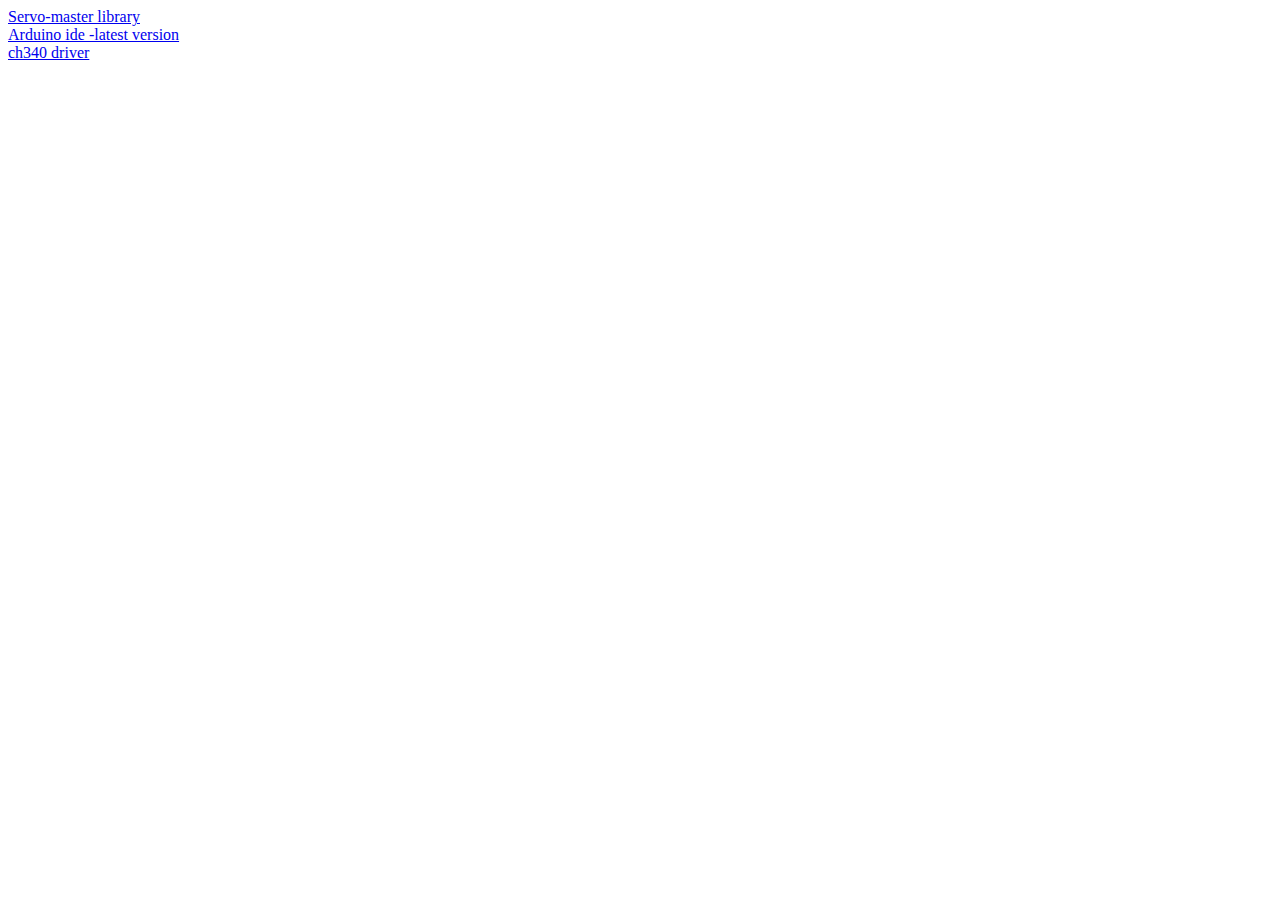
==== index.html @ 2696df00 "Update index.html" ====
<!DOCTYPE html>
<html lang="en">
<head>
    <meta charset="UTF-8">
    <meta http-equiv="X-UA-Compatible" content="IE=edge">
    <meta name="viewport" content="width=device-width, initial-scale=1.0">
    <title>Document</title>
</head>
<body>
    <div>
    <a href="https://github.com/jasinjesin/robotics/blob/main/Servo-master.zip"download>
        Servo-master library
    </a>
    </div>
    <div>
    <a href="C:\Users\WWWJA\Downloads\ProjectX robotics Course Libraries\arduino-ide_2.1.0_Windows_64bit (1).exe"download>
        Arduino ide -latest version
    </a>
    </div>
    <div>
    <a href="C:\Users\WWWJA\Downloads\ProjectX robotics Course Libraries\CH341SER.EXE"download>
        ch340 driver
    </a>
    </div>
</body>
</html>
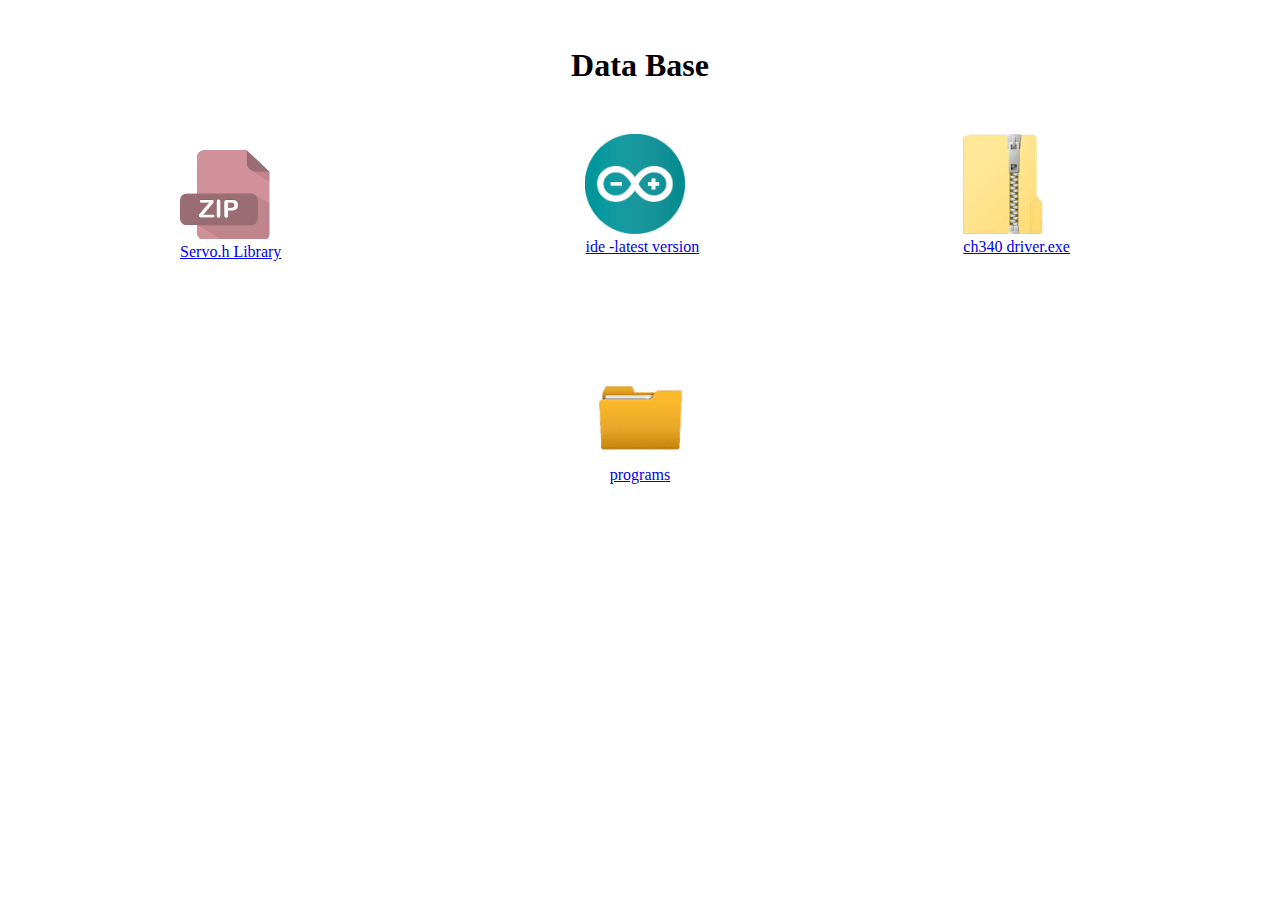
==== commit 619b48ef: "Add files via upload" ====
--- a/index.html
+++ b/index.html
@@ -1,26 +1,52 @@
 <!DOCTYPE html>
 <html lang="en">
 <head>
+    <link rel="stylesheet" href="ab.css">
+    <style>
+        body { 
+          background-image: url('project psd frame.png');
+          background-repeat: no-repeat;
+          background-attachment: fixed;
+          background-position: center; 
+        }
+        </style>
     <meta charset="UTF-8">
     <meta http-equiv="X-UA-Compatible" content="IE=edge">
     <meta name="viewport" content="width=device-width, initial-scale=1.0">
-    <title>Document</title>
+    <title>ProjectX Data Base</title>
 </head>
 <body>
     <div>
-    <a href="https://github.com/jasinjesin/robotics/blob/main/Servo-master.zip"download>
-        Servo-master library
-    </a>
+    <center>
+    <img src="nave-icon (1).png" alt="">
+    </center>
+    <diV></diV>
+        <center>
+        <b><h1>Data Base</h1></b>
+       </center>
+    </diV>
     </div>
-    <div>
-    <a href="C:\Users\WWWJA\Downloads\ProjectX robotics Course Libraries\arduino-ide_2.1.0_Windows_64bit (1).exe"download>
-        Arduino ide -latest version
-    </a>
+    <div class="abc">
+        <figure>
+            <a href="C:\Users\WWWJA\Downloads\ProjectX robotics Course Libraries\Servo-master.zip"download>
+                <img src="images-removebg-preview.png" alt="" width="90px"> 
+                <center><figcaption>Servo.h Library</figcaption></center>
+            </a>
+          </figure>
+          <a href="C:\Users\WWWJA\Downloads\ProjectX robotics Course Libraries\arduino-ide_2.1.0_Windows_64bit (1).exe"download>
+            <img src="207-2079566_arduino-1-logo-png-transparent-arduino-logo-png-removebg-preview.png" alt="" width="100px">
+            <center><figcaption>ide -latest version</figcaption></center>
+        </a>
+        <a href="C:\Users\WWWJA\Downloads\ProjectX robotics Course Libraries\CH341SER.EXE"download>
+            <img src="download-removebg-preview.png" alt="" width="80px">
+            <center><figcaption>ch340 driver.exe</driver></figcaption></center>
+        </a>
     </div>
-    <div>
-    <a href="C:\Users\WWWJA\Downloads\ProjectX robotics Course Libraries\CH341SER.EXE"download>
-        ch340 driver
-    </a>
+    <div class="abd">
+        <a href="2.html">
+            <img src="png-clipart-icon-application-software-file-manager-android-web-browser-folder-miscellaneous-angle-removebg-preview.png" alt="" width="150px">
+            <center><figcaption>programs</figcaption></center>
+        </a>
     </div>
 </body>
 </html>
--- a/ab.css
+++ b/ab.css
@@ -0,0 +1,16 @@
+.abc {
+    display: flex;
+    justify-content:space-around;
+    margin-right: 70px;
+    margin-top: 50px;
+}
+.abd{
+    display: flex;
+    justify-content:center;
+    margin-top: 100px;
+}
+.abe{
+    display: flex;
+    justify-content:space-evenly;
+    margin-top: 50px;
+}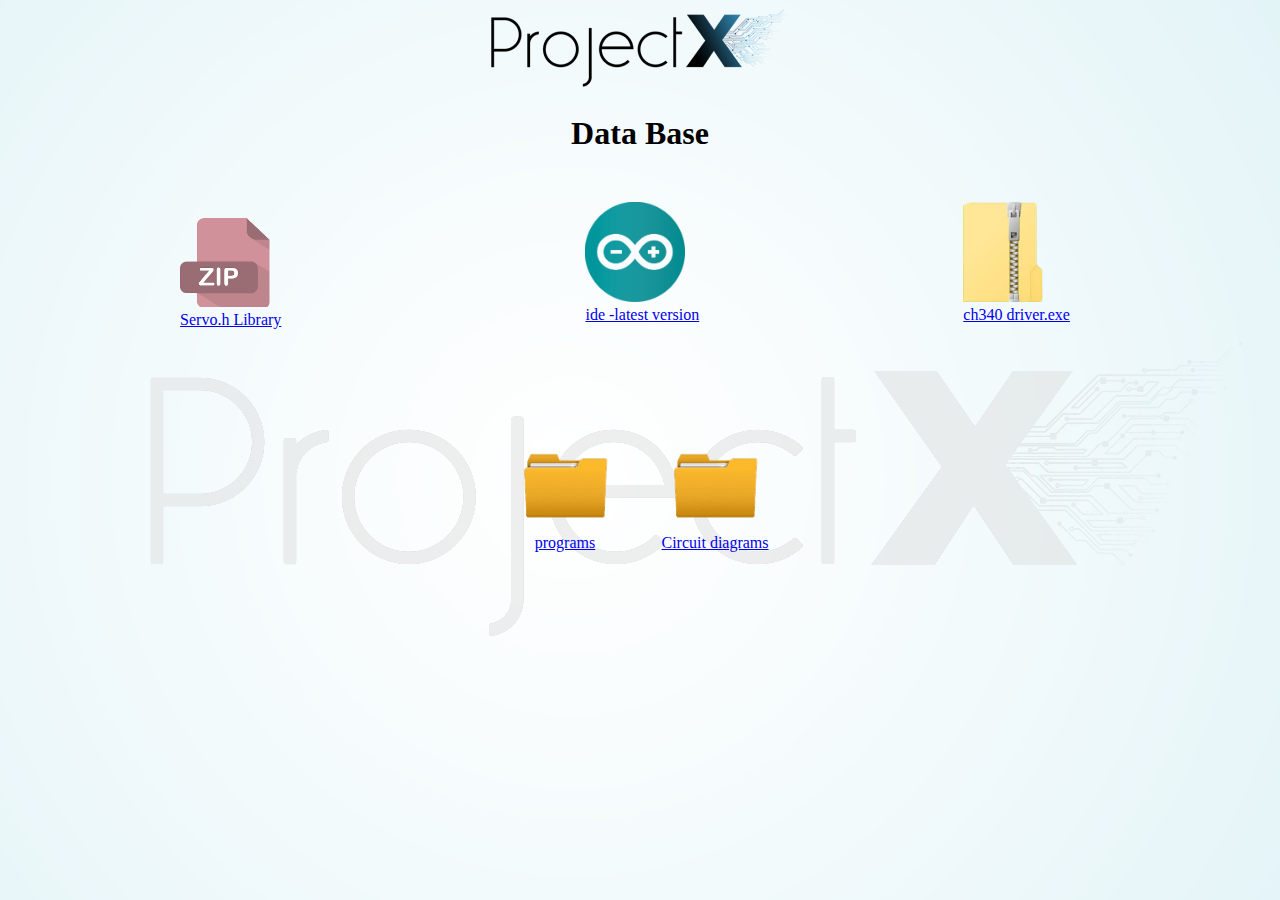
==== commit b2c6e5a3: "Update index.html" ====
--- a/index.html
+++ b/index.html
@@ -28,16 +28,16 @@
     </div>
     <div class="abc">
         <figure>
-            <a href="C:\Users\WWWJA\Downloads\ProjectX robotics Course Libraries\Servo-master.zip"download>
+            <a href="Servo-master.zip"download>
                 <img src="images-removebg-preview.png" alt="" width="90px"> 
                 <center><figcaption>Servo.h Library</figcaption></center>
             </a>
           </figure>
-          <a href="C:\Users\WWWJA\Downloads\ProjectX robotics Course Libraries\arduino-ide_2.1.0_Windows_64bit (1).exe"download>
+          <a href="https://downloads.arduino.cc/arduino-ide/arduino-ide_2.1.0_Windows_64bit.exe"download>
             <img src="207-2079566_arduino-1-logo-png-transparent-arduino-logo-png-removebg-preview.png" alt="" width="100px">
             <center><figcaption>ide -latest version</figcaption></center>
         </a>
-        <a href="C:\Users\WWWJA\Downloads\ProjectX robotics Course Libraries\CH341SER.EXE"download>
+        <a href="CH341SER.EXE"download>
             <img src="download-removebg-preview.png" alt="" width="80px">
             <center><figcaption>ch340 driver.exe</driver></figcaption></center>
         </a>
@@ -47,6 +47,10 @@
             <img src="png-clipart-icon-application-software-file-manager-android-web-browser-folder-miscellaneous-angle-removebg-preview.png" alt="" width="150px">
             <center><figcaption>programs</figcaption></center>
         </a>
+        <a href="3.html">
+            <img src="png-clipart-icon-application-software-file-manager-android-web-browser-folder-miscellaneous-angle-removebg-preview.png" alt="" width="150px">
+            <center><figcaption>Circuit diagrams</figcaption></center>
+        </a>
     </div>
 </body>
 </html>
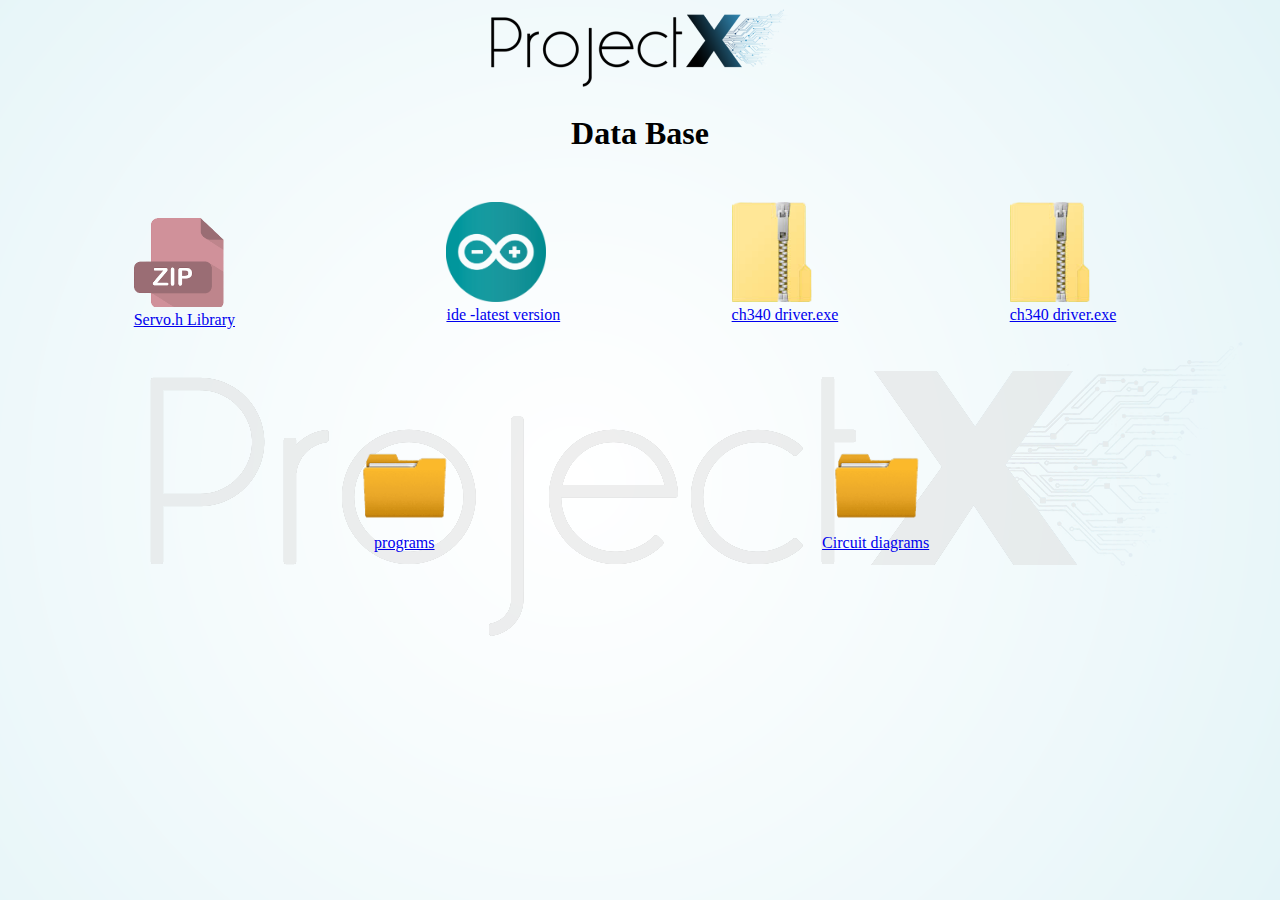
==== commit f780319d: "Update index.html" ====
--- a/index.html
+++ b/index.html
@@ -41,6 +41,11 @@
             <img src="download-removebg-preview.png" alt="" width="80px">
             <center><figcaption>ch340 driver.exe</driver></figcaption></center>
         </a>
+         <a href="CP201X.EXE"download>
+            <img src="download-removebg-preview.png" alt="" width="80px">
+            <center><figcaption>ch340 driver.exe</driver></figcaption></center>
+        </a>
+
     </div>
     <div class="abd">
         <a href="2.html">
--- a/ab.css
+++ b/ab.css
@@ -6,11 +6,11 @@
 }
 .abd{
     display: flex;
-    justify-content:center;
+    justify-content:space-evenly;
     margin-top: 100px;
 }
 .abe{
     display: flex;
     justify-content:space-evenly;
     margin-top: 50px;
-}+}
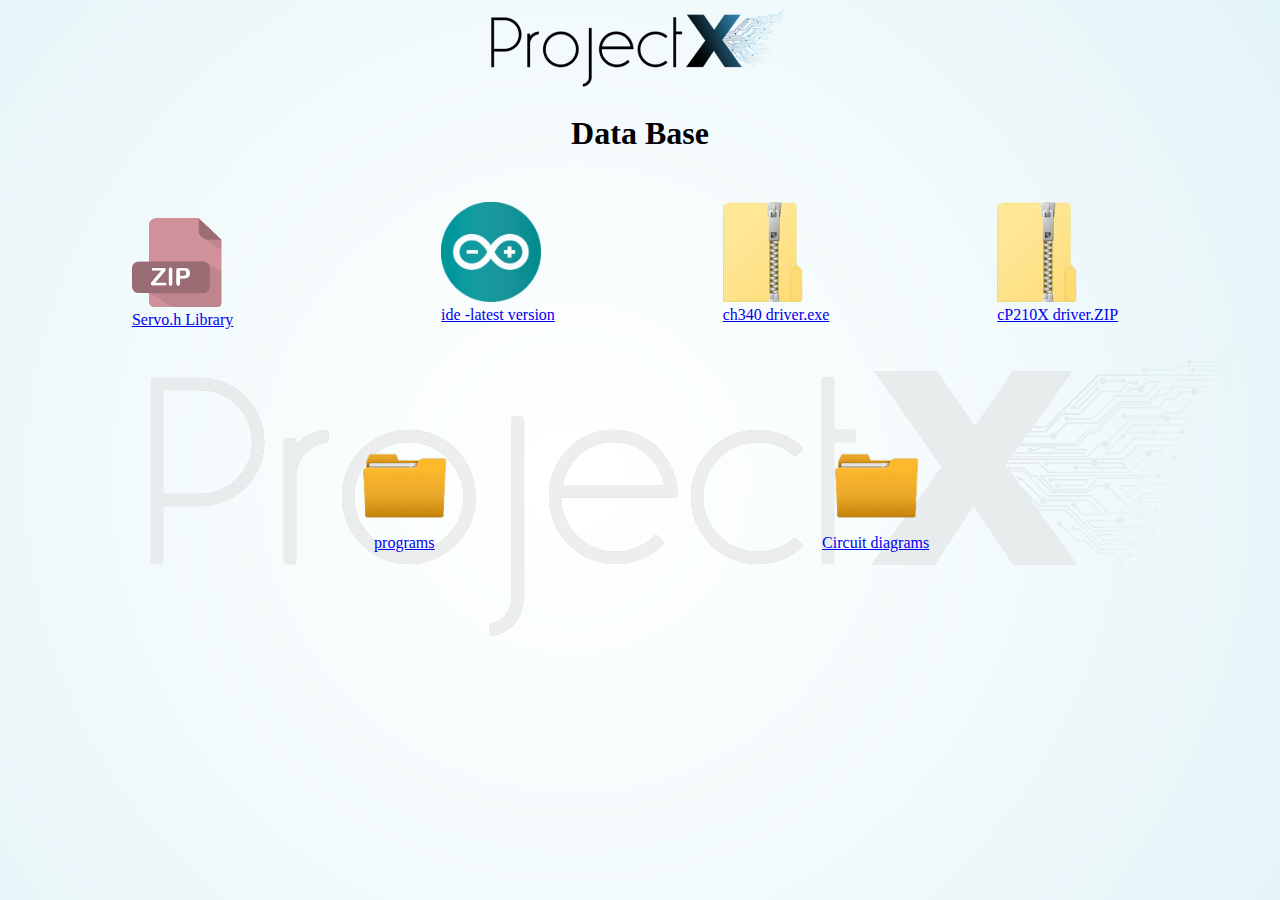
==== commit 8b032075: "Update index.html" ====
--- a/index.html
+++ b/index.html
@@ -41,9 +41,9 @@
             <img src="download-removebg-preview.png" alt="" width="80px">
             <center><figcaption>ch340 driver.exe</driver></figcaption></center>
         </a>
-         <a href="CP201X.EXE"download>
+         <a href="CP210x_Windows_Drivers.zip"download>
             <img src="download-removebg-preview.png" alt="" width="80px">
-            <center><figcaption>ch340 driver.exe</driver></figcaption></center>
+            <center><figcaption>cP210X driver.ZIP</driver></figcaption></center>
         </a>
 
     </div>
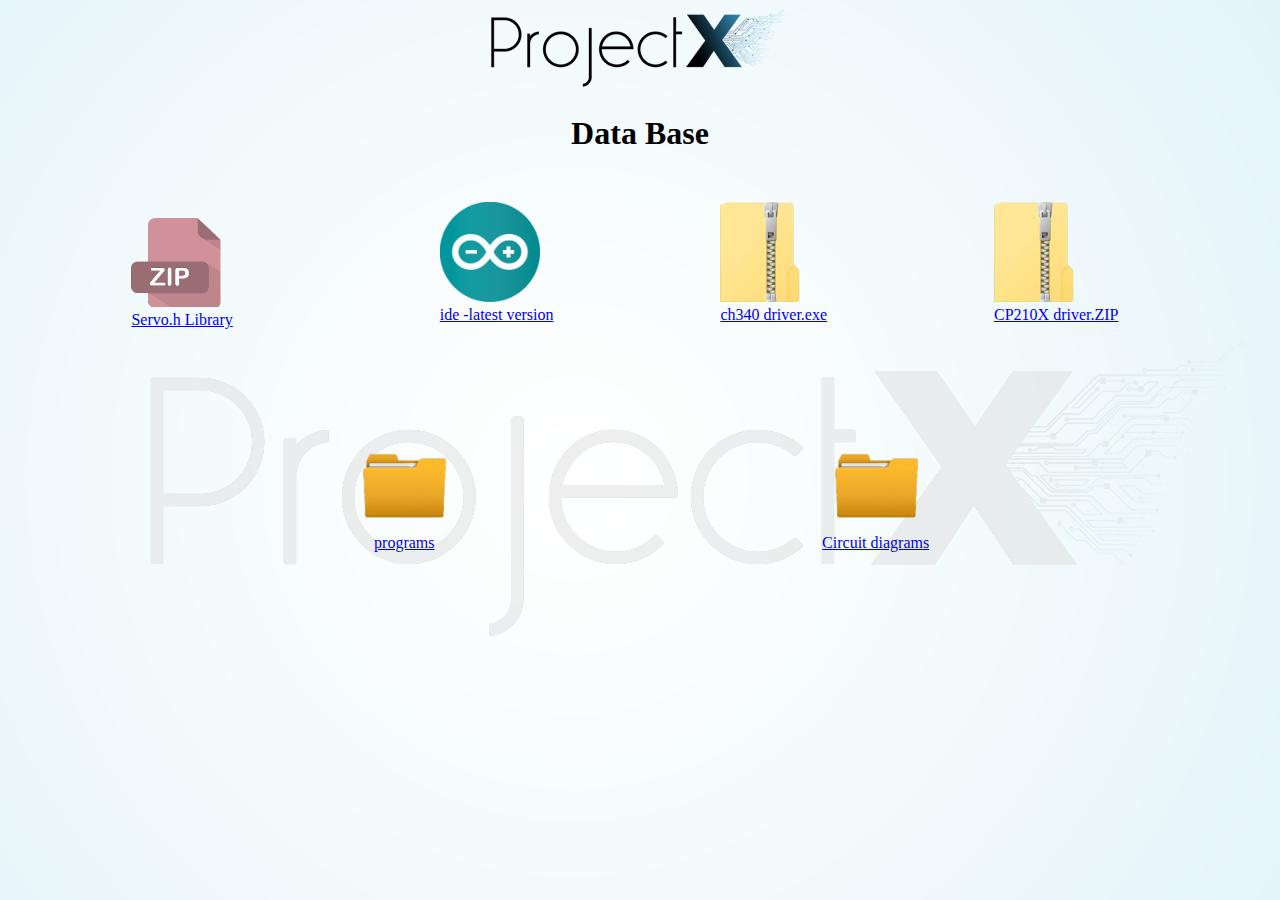
==== commit 5e633dfe: "Update index.html" ====
--- a/index.html
+++ b/index.html
@@ -43,7 +43,7 @@
         </a>
          <a href="CP210x_Windows_Drivers.zip"download>
             <img src="download-removebg-preview.png" alt="" width="80px">
-            <center><figcaption>cP210X driver.ZIP</driver></figcaption></center>
+            <center><figcaption>CP210X driver.ZIP</driver></figcaption></center>
         </a>
 
     </div>
